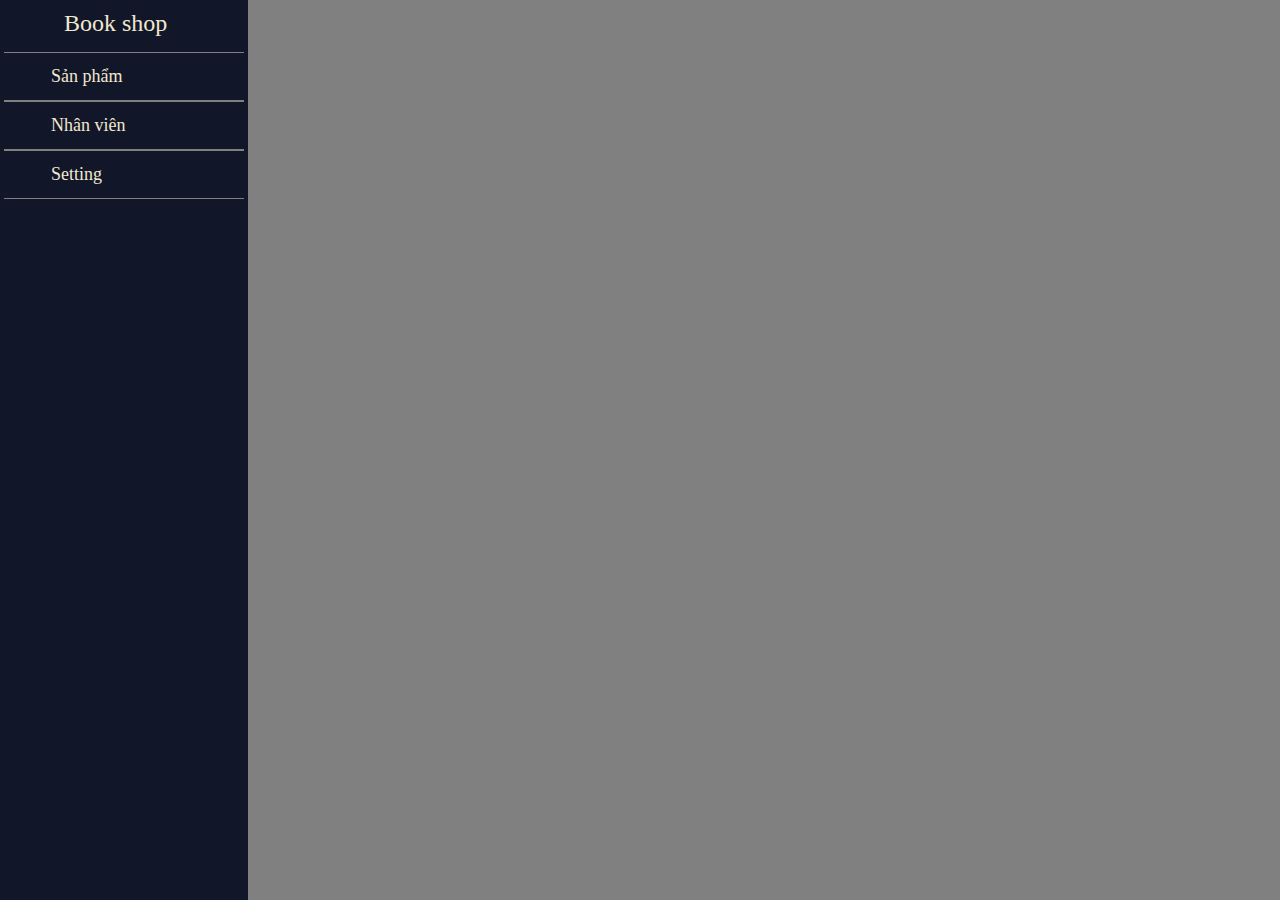
==== index.html @ d5fc3573 "moi" ====
<!DOCTYPE html>
<html lang="en">
<head>
  <meta charset="UTF-8">
  <meta name="viewport" content="width=device-width, initial-scale=1.0">
  <title>Admin</title>
  <script src="admin.js"></script>
  <link href="adminStyle.css" rel="stylesheet" />
</head>
<body>
  <div id="menu" class="column">
    <div class="row" style="margin-bottom: 15px;">
      <img src="image/logo.png" alt="" id="logo"/>
      <span style="font-size: 24px;">Book shop</span>
    </div>
    <div class="menu-item row" onclick="loadScreen('product.html')">
      <img src="image/box.png" alt="" class="icon"/>
      Sản phẩm
    </div>
    <div class="menu-item row" onclick="loadScreen('employee.html')">
      <img src="image/division.png" alt="" class="icon"/>
      Nhân viên
    </div>
    <div class="menu-item row"  onclick="loadScreen('setting.html')">
      <img src="image/gear.png" alt="" class="icon"/>
      Setting
    </div>
  </div>
  <div id="content" class="column">
    <iframe src="" id="frame"></iframe>
  </div>
</body>
</html>
---- adminStyle.css ----
body {
  display: flex;
  flex-direction: row;
  padding: 0;
  margin: 0;
  min-height: 100vh;
  background: gray;
  font-size: 18px;
}

.row {
  display: flex;
  flex-direction: row;
  align-items: center;
}

.column {
  display: flex;
  flex-direction: column;
}

#menu {
  background: #111729;
  width: 240px;
  color: #f3e7d0;
  padding: 10px 4px ;
}

#logo {
  width: 50px;
  margin-right: 10px;
}

.menu-item {
  padding: 13px 8px;
  border-top: 1px solid gray;
  border-bottom: 1px solid gray;
  cursor: pointer;
}

.menu-item:hover {
  background-color: #2e3c69;
}

.icon {
  width: 30px;
  margin-right: 9px;
}

#content {
  flex: 1;
}

#avatar {
  width: 42px;
  border-radius: 50%;
  background: white;
  border: 2px solid #b7b1b1;
  margin-left: 4px;
}

#header {
  font-size: 22px;
  color: wheat;
  padding: 4px 8px;
  background: #3f3f3f;
}

.product {
  border-bottom: 1px solid wheat;
  color: white;
  font-size: 22px;
}
.product-img {
  width: 65px;
  border-radius: 5px;
  margin: 4px 8px;
}

.number {
  margin-left: auto;
}

.count {
  color: red;
  margin-right: 20px;
}

button {
  font-size: 24px;
  font-weight: 700;
  padding: 4px 12px;
  border-radius: 6px;
  border: none;
  margin: 4px;
}

.line {
  border-bottom: 1px solid wheat;
}

iframe {
  height: 100vh;
  border: none;
}
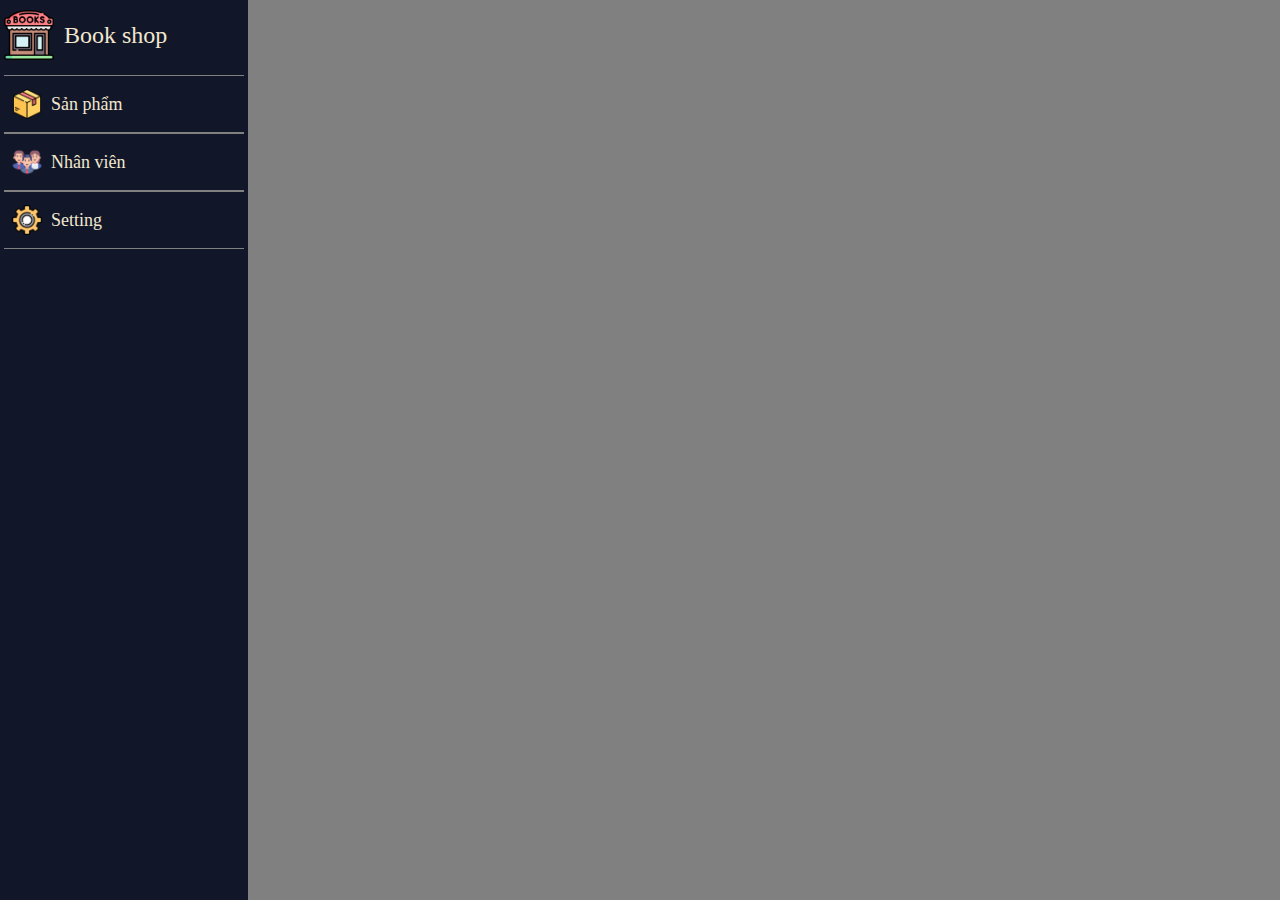
==== commit 0f44a27a: "Update index.html" ====
--- a/index.html
+++ b/index.html
@@ -10,19 +10,19 @@
 <body>
   <div id="menu" class="column">
     <div class="row" style="margin-bottom: 15px;">
-      <img src="image/logo.png" alt="" id="logo"/>
+      <img src="logo.png" alt="" id="logo"/>
       <span style="font-size: 24px;">Book shop</span>
     </div>
     <div class="menu-item row" onclick="loadScreen('product.html')">
-      <img src="image/box.png" alt="" class="icon"/>
+      <img src="box.png" alt="" class="icon"/>
       Sản phẩm
     </div>
     <div class="menu-item row" onclick="loadScreen('employee.html')">
-      <img src="image/division.png" alt="" class="icon"/>
+      <img src="division.png" alt="" class="icon"/>
       Nhân viên
     </div>
     <div class="menu-item row"  onclick="loadScreen('setting.html')">
-      <img src="image/gear.png" alt="" class="icon"/>
+      <img src="gear.png" alt="" class="icon"/>
       Setting
     </div>
   </div>
@@ -30,4 +30,4 @@
     <iframe src="" id="frame"></iframe>
   </div>
 </body>
-</html>+</html>
